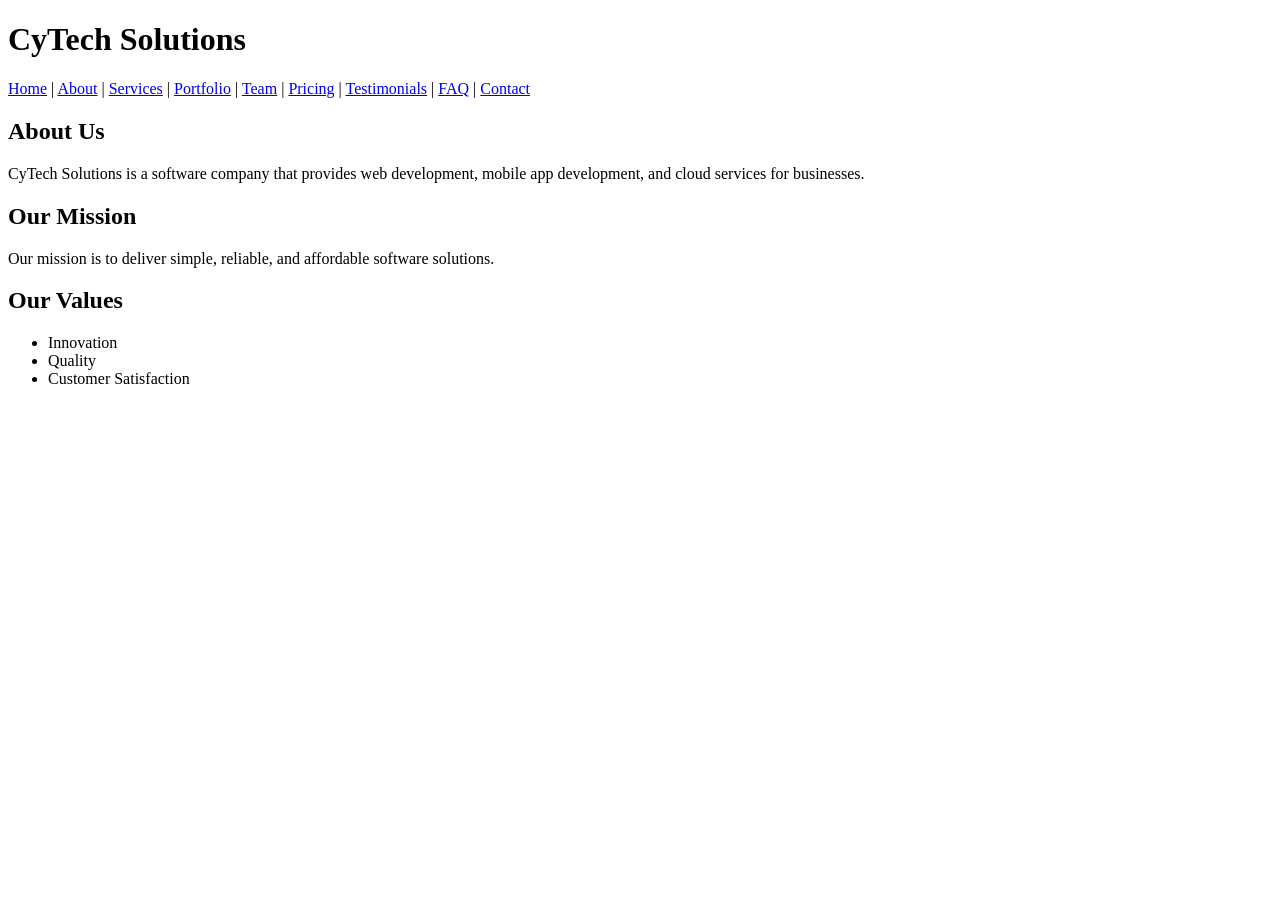
==== about.html @ 8ee40822 "Completed HTML internship project" ====
<!DOCTYPE html>
<html lang="en">
<head>
    <title>About - CyTech Solutions</title>
</head>
<body>

<header>
    <h1>CyTech Solutions</h1>
</header>

<nav>
    <a href="index.html">Home</a> |
    <a href="about.html">About</a> |
    <a href="services.html">Services</a> |
    <a href="portfolio.html">Portfolio</a> |
    <a href="team.html">Team</a> |
    <a href="pricing.html">Pricing</a> |
    <a href="testimonials.html">Testimonials</a> |
    <a href="faq.html">FAQ</a> |
    <a href="contact.html">Contact</a>
</nav>

<main>

<section>
    <h2>About Us</h2>

    <p>
        CyTech Solutions is a software company that provides web development,
        mobile app development, and cloud services for businesses.
    </p>
</section>

<section>
    <h2>Our Mission</h2>

    <p>
        Our mission is to deliver simple, reliable, and affordable software
        solutions.
    </p>
</section>

<section>
    <h2>Our Values</h2>

    <ul>
        <li>Innovation</li>
        <li>Quality</li>
        <li>Customer Satisfaction</li>
    </ul>
</section>

</main>


</body>
</html>
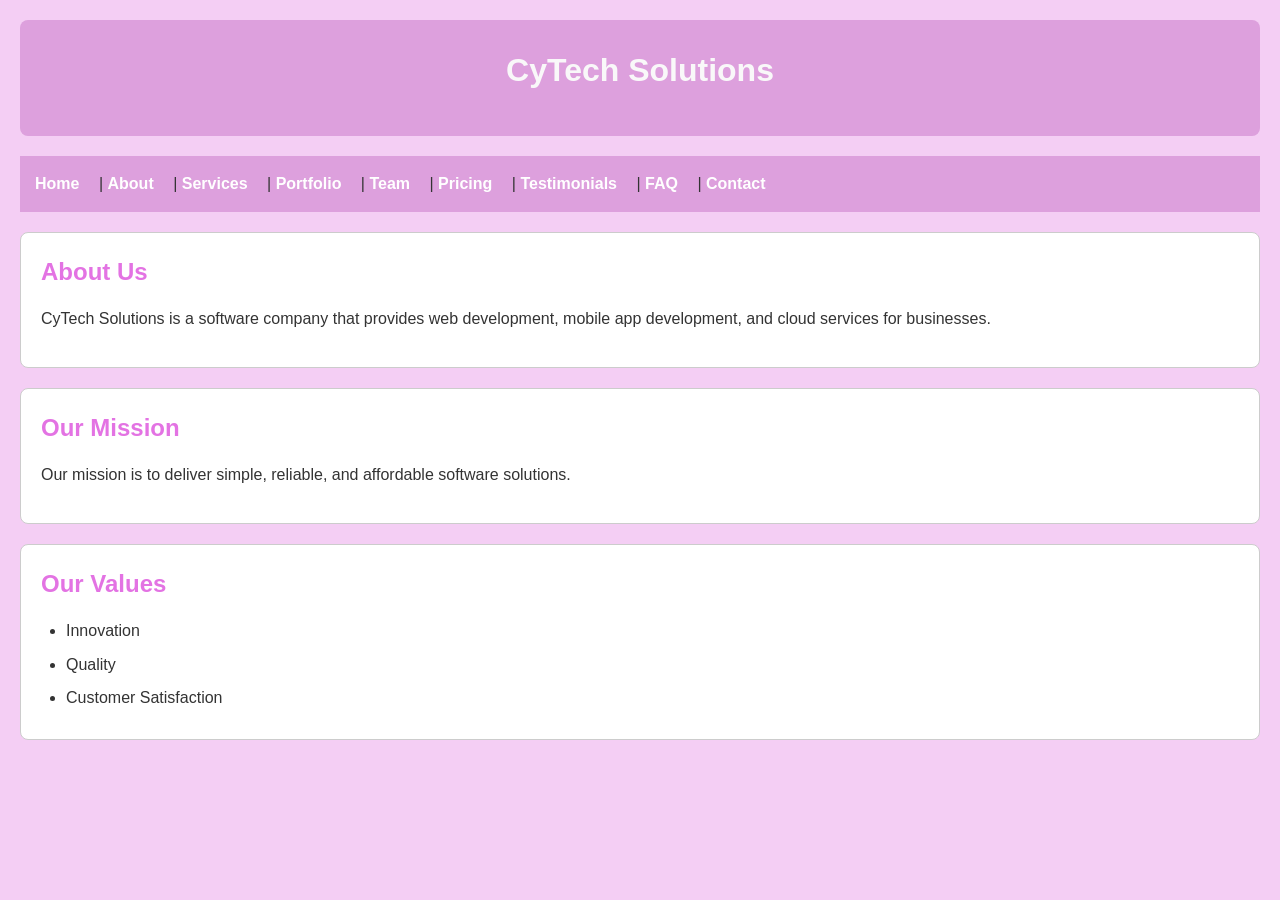
==== commit 564f8144: "update the files" ====
--- a/about.html
+++ b/about.html
@@ -2,6 +2,7 @@
 <html lang="en">
 <head>
     <title>About - CyTech Solutions</title>
+     <link rel="stylesheet" href="/css/style.css">
 </head>
 <body>
 
--- a/css/style.css
+++ b/css/style.css
@@ -0,0 +1,111 @@
+*{
+    margin:0;
+    padding:0;
+    box-sizing:border-box;
+}
+
+
+body{
+    font-family:Arial, Helvetica, sans-serif;
+    background-color:rgb(244, 206, 244);
+    color:#333;
+    line-height:1.6;
+    padding:20px;
+}
+ 
+h1{
+    color: rgb(249, 248, 249);
+    margin-bottom:15px;
+}
+
+h2,h3{
+    color:rgb(227, 115, 227);
+    margin-bottom:15px;
+}
+
+
+p{
+    margin-bottom:15px;
+    font-size:16px;
+}
+
+
+nav{
+    background-color:plum;
+    padding:15px;
+    margin-bottom:20px;
+}
+
+nav a{
+    color:white;
+    text-decoration:none;
+    margin-right:15px;
+    font-weight:bold;
+}
+
+nav a:hover{
+    text-decoration:underline;
+}
+
+
+header{
+    background-color:plum;
+    color:white;
+    text-align:center;
+    padding:25px;
+    border-radius:8px;
+    margin-bottom:20px;
+}
+
+
+section{
+    background-color:white;
+    padding:20px;
+    margin-bottom:20px;
+    border:1px solid #ccc;
+    border-radius:8px;
+}
+
+
+ul{
+    margin-left:25px;
+    margin-top:10px;
+}
+
+li{
+    margin-bottom:8px;
+}
+
+
+img{
+    border:3px solid plum;
+    border-radius:10px;
+}
+
+
+footer{
+    background-color:plum;
+    color:white;
+    text-align:center;
+    padding:15px;
+    border-radius:8px;
+    margin-top:20px;
+}
+
+
+aside{
+    background:rgb(218, 168, 218);
+    border:1px solid #b3d9ff;
+    padding:15px;
+    margin-top:20px;
+    border-radius:8px;
+}
+
+
+a{
+    color:#0056b3;
+}
+
+a:hover{
+    color:red;
+}
